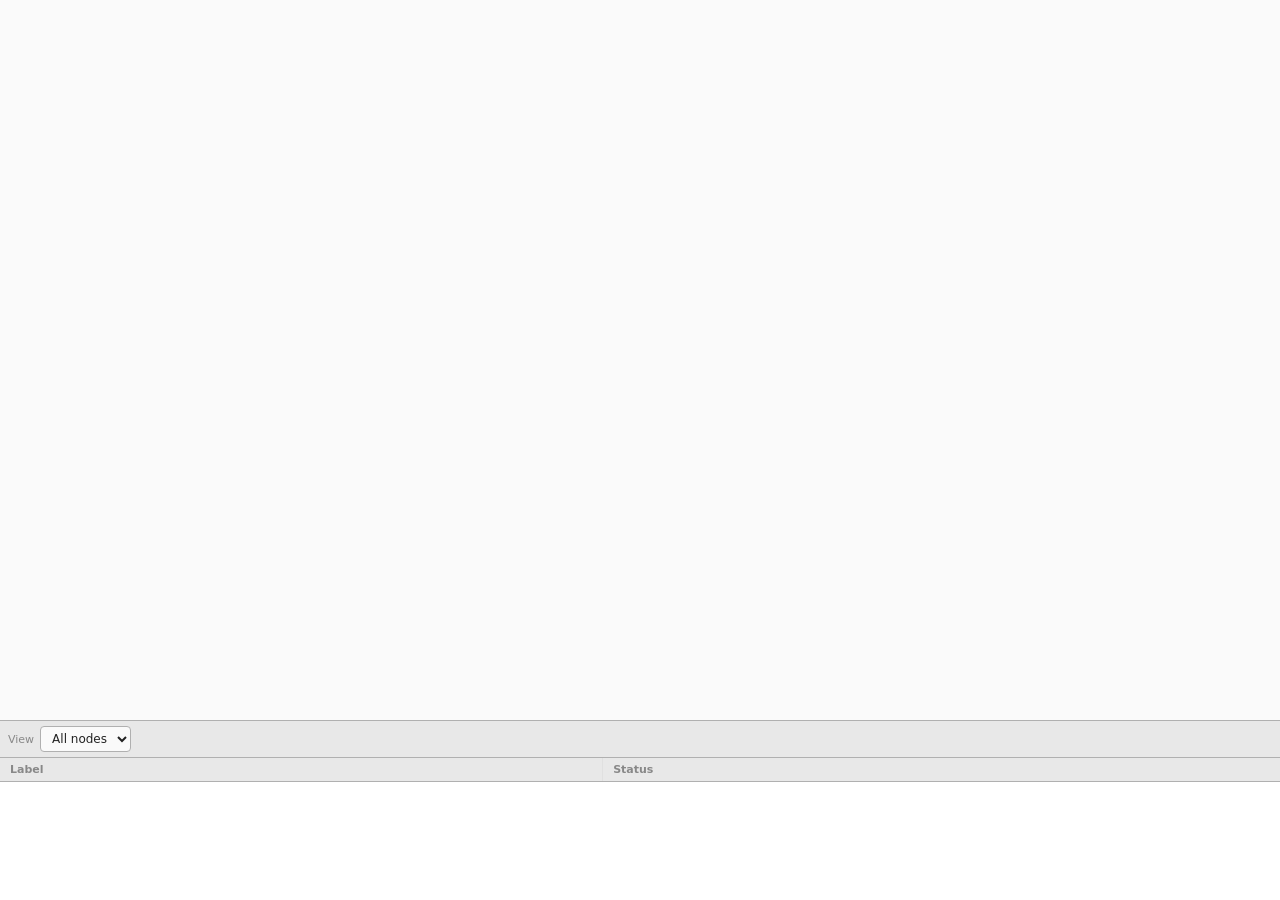
==== dashboard/index.html @ 0663b21a "first commit" ====
<!doctype html>
<html lang="en">
<head>
<meta charset="utf-8">
<meta name="viewport" content="width=device-width, initial-scale=1">
<title>Uptracker — Dashboard</title>
<script>
// Anchor all relative asset URLs (app.css, ./vendor/…) to the app's directory.
// This makes the page work both when served directly (http://host:8090/dashboard/)
// and when reached through a port-forwarding proxy, even if the proxy URL is
// missing its trailing slash.
(function () {
  var p = location.pathname;
  if (p.charAt(p.length - 1) !== '/') p = p.replace(/\/[^\/]*$/, '/');
  document.write('<base href="' + p + '">');
})();
</script>
<link rel="stylesheet" href="app.css">
</head>
<body>
<div id="app">
  <main>
    <div id="canvas"></div>
  </main>
  <footer id="tableWrap">
    <div class="query-bar">
      <label for="viewSelect">View</label>
      <select id="viewSelect" class="q" title="Filter the table by a saved query">
        <option value="">All nodes</option>
      </select>
      <span id="queryStatus" class="q-status"></span>
    </div>
    <div class="tableScroll">
      <table id="nodesTable">
        <thead>
          <tr><th data-col="label">Label</th><th data-col="status">Status</th></tr>
        </thead>
        <tbody id="nodesTbody"></tbody>
      </table>
    </div>
  </footer>
</div>
<p id="bootError" class="err pad" hidden></p>
<script>
// Surface module/import failures (a classic handler can see a failed `import`,
// which a try/catch inside the module cannot).
window.addEventListener('error', function (e) {
  var d = document.getElementById('bootError');
  if (d) { d.hidden = false; d.textContent = 'Failed to load: ' + (e.message || 'script error'); }
});
</script>
<script type="module" src="js/app.js"></script>
</body>
</html>
---- dashboard/app.css ----
/* Uptracker chrome — styled to match nodegraph's own design tokens. */
:root {
  --ng-bg: #fafafa;
  --ng-grid: #e0e0e0;
  --ng-node-bg: #ffffff;
  --ng-node-border: #b0b0b0;
  --ng-header-bg: #e8e8e8;
  --ng-text: #222222;
  --ng-muted: #888888;
  --ng-port-in: #2a7fff;
  --ng-edge: #777777;
  --ng-edge-selected: #d33;
  --ng-btn-hover: #00000022;
  --ng-danger: #e04040;
  --ng-row-alt: #f2f5f8;
  --dock-w: 400px;
}
.dark {
  --ng-bg: #1e1e24;
  --ng-grid: #2e2e38;
  --ng-node-bg: #2a2a33;
  --ng-node-border: #55556a;
  --ng-header-bg: #3a3a48;
  --ng-text: #e8e8f0;
  --ng-muted: #9a9ab0;
  --ng-port-in: #5aa2ff;
  --ng-edge: #8a8aa0;
  --ng-edge-selected: #ff6666;
  --ng-btn-hover: #ffffff22;
  --ng-row-alt: #26262e;
}

* { box-sizing: border-box; }
html, body {
  margin: 0; height: 100%;
  font: 12px system-ui, sans-serif;
  color: var(--ng-text); background: var(--ng-bg);
}
#app { display: flex; flex-direction: column; height: 100vh; }
main { flex: 1; display: flex; min-height: 0; position: relative; }

/* Canvas */
#canvas { flex: 1; min-width: 0; }

/* Dock — mirrors the nodegraph menu/panel surface */
#dock {
  width: var(--dock-w); display: flex; flex-direction: column;
  border-left: 1px solid var(--ng-node-border);
  background: var(--ng-node-bg);
  font: 12px system-ui, sans-serif;
}
#dockBody { flex: 1; overflow-y: auto; }
#dock h2 { font-size: 13px; font-weight: 600; margin: 0 0 4px; }
#dock h3 {
  font-size: 11px; font-weight: 600; margin: 14px 0 6px;
  text-transform: uppercase; letter-spacing: .05em; color: var(--ng-muted);
}
.section { padding: 10px 12px; border-bottom: 1px solid var(--ng-node-border); }
.row { display: flex; gap: 6px; align-items: center; margin: 5px 0; }
.row.wrap { flex-wrap: wrap; }
label.f { display: block; font-size: 11px; color: var(--ng-muted); margin: 7px 0 2px; }
.muted { color: var(--ng-muted); }
.pad { padding: 12px; }

input, select, textarea {
  font: inherit; width: 100%; padding: 4px 7px;
  border: 1px solid var(--ng-node-border); border-radius: 4px;
  background: var(--ng-bg); color: var(--ng-text); outline: none;
}
input:focus, select:focus, textarea:focus { border-color: var(--ng-edge-selected); }
textarea { font-family: ui-monospace, monospace; min-height: 68px; resize: vertical; }
input[type=checkbox] { width: auto; }
input[type=color] { padding: 1px; height: 26px; }

button {
  font: inherit; cursor: pointer; border-radius: 4px; padding: 5px 10px;
  border: 1px solid var(--ng-node-border);
  background: var(--ng-node-bg); color: var(--ng-text);
}
button:hover { background: var(--ng-btn-hover); }
button.ghost { border-color: transparent; background: transparent; }
button.primary { background: var(--ng-port-in); border-color: var(--ng-port-in); color: #fff; }
button.primary:hover { filter: brightness(1.08); background: var(--ng-port-in); }
button.danger { color: var(--ng-danger); }
button.danger:hover { background: #e0404022; }
button.small { padding: 2px 7px; font-size: 11px; }
button:disabled { opacity: .5; cursor: default; }
.toggle { font-size: 11px; color: var(--ng-muted); display: inline-flex; gap: 4px; align-items: center; }

.card { border: 1px solid var(--ng-node-border); border-radius: 6px; padding: 7px 9px; margin: 7px 0; }
.card .head { display: flex; align-items: center; gap: 6px; }
.card .head .t { font-weight: 600; flex: 1; }
.pill { font-size: 10px; font-weight: 600; padding: 1px 7px; border-radius: 9px; color: #fff; }
.kv { display: flex; justify-content: space-between; gap: 8px; font-size: 11px; margin: 2px 0; }
.kv .k { color: var(--ng-muted); }
.err { color: var(--ng-danger); font-size: 11px; }
.ok { color: #3f9b3f; font-size: 11px; }
.dot { width: 9px; height: 9px; border-radius: 50%; display: inline-block; vertical-align: -1px; }
pre.out {
  background: #0e1116; color: #cdd6e4; padding: 8px; border-radius: 4px;
  font-size: 11px; max-height: 220px; overflow: auto; white-space: pre-wrap;
}

/* Selectable dataset cards in the dock. */
.ds-card { cursor: pointer; }
.ds-card:hover { border-color: var(--ng-muted); }
.ds-card.sel { border-color: var(--ng-port-in); box-shadow: 0 0 0 1px var(--ng-port-in); }

/* Nodes table — scrollable footer listing every node in the database. */
#tableWrap {
  height: 180px; flex: none;
  display: flex; flex-direction: column;
  border-top: 1px solid var(--ng-node-border);
  background: var(--ng-node-bg);
}
/* Views bar (dashboard only): pick a saved query. */
.query-bar {
  display: flex; align-items: center; gap: 6px;
  padding: 5px 8px; flex: none;
  border-bottom: 1px solid var(--ng-node-border);
  background: var(--ng-header-bg);
}
.query-bar label { font-size: 11px; color: var(--ng-muted); flex: none; }
.query-bar select.q { width: auto; max-width: 240px; }
.query-bar .q-status { font-size: 10px; color: var(--ng-muted); flex: none; white-space: nowrap; }
.tableScroll { flex: 1; min-height: 0; overflow: auto; }
#nodesTable { width: 100%; border-collapse: collapse; font-size: 11px; }
#nodesTable thead th {
  position: sticky; top: 0; z-index: 1; text-align: left;
  background: var(--ng-header-bg); color: var(--ng-muted);
  font-weight: 600; padding: 5px 10px; border-bottom: 1px solid var(--ng-node-border);
}
#nodesTable td {
  padding: 4px 10px; white-space: nowrap;
  border-bottom: 1px solid var(--ng-grid);   /* faint horizontal grid */
  border-right: 1px solid var(--ng-grid);    /* faint vertical grid */
}
#nodesTable td:last-child { border-right: none; }
#nodesTable thead th:not(:last-child) { border-right: 1px solid var(--ng-grid); }
/* Zebra striping for readability; hover still wins (declared after). */
#nodesTable tbody tr:nth-child(even) { background: var(--ng-row-alt); }
#nodesTable tbody tr:hover { background: var(--ng-btn-hover); }
#nodesTable tr.empty td { text-align: center; padding: 14px; }
/* Sticky first column: many metric columns scroll sideways, the node label stays. */
#nodesTable th:first-child, #nodesTable td:first-child { position: sticky; left: 0; z-index: 1; }
#nodesTable thead th:first-child { z-index: 2; }
#nodesTable tbody td:first-child { background: var(--ng-node-bg); }
#nodesTable tbody tr:nth-child(even) td:first-child { background: var(--ng-row-alt); }
#nodesTable tbody tr:hover td:first-child { background: var(--ng-header-bg); }
/* Sortable headers: click cycles ascending → descending → unsorted. */
#nodesTable th[data-col] { cursor: pointer; user-select: none; }

/* Node refresh glyph (replaces the editor's +/× buttons — see js/graph.js).
   Prefixed with .ng-header so it outranks the vendor's `.ng-header .ng-btn`
   fill rule, which is injected into <head> after this stylesheet. */
.ng-header .ng-btn-refresh { cursor: pointer; font-size: 15px; }
.ng-header .ng-btn-refresh:hover { fill: var(--ng-port-in); }
.ng-btn-spin { animation: ng-spin 0.8s linear infinite; transform-box: fill-box; transform-origin: center; }
@keyframes ng-spin { to { transform: rotate(360deg); } }
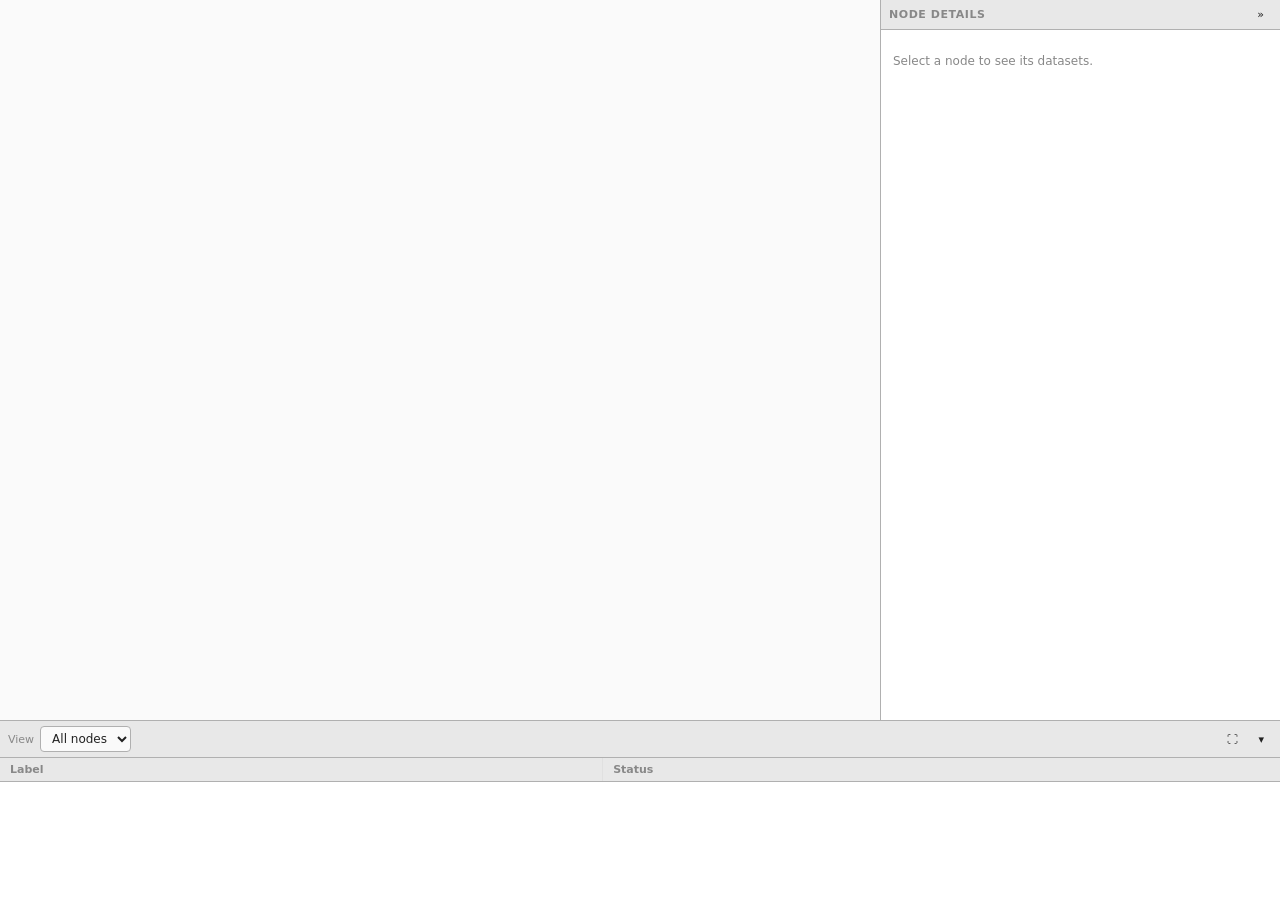
==== commit 138d5e0d: "template and improvements" ====
--- a/dashboard/index.html
+++ b/dashboard/index.html
@@ -21,6 +21,13 @@
 <div id="app">
   <main>
     <div id="canvas"></div>
+    <aside id="dock">
+      <div class="dock-head">
+        <span class="dock-title">Node details</span>
+        <button id="dockToggle" class="ghost small" title="Collapse panel" aria-label="Collapse panel">&raquo;</button>
+      </div>
+      <div id="dockBody"><p class="muted pad">Select a node to see its datasets.</p></div>
+    </aside>
   </main>
   <footer id="tableWrap">
     <div class="query-bar">
@@ -29,6 +36,10 @@
         <option value="">All nodes</option>
       </select>
       <span id="queryStatus" class="q-status"></span>
+      <span class="table-tools">
+        <button id="tableMax" class="ghost small" title="Maximize table" aria-label="Maximize table">&#x26F6;</button>
+        <button id="tableToggle" class="ghost small" title="Collapse table" aria-label="Collapse table">&#x25BE;</button>
+      </span>
     </div>
     <div class="tableScroll">
       <table id="nodesTable">
--- a/dashboard/app.css
+++ b/dashboard/app.css
@@ -49,6 +49,22 @@
   background: var(--ng-node-bg);
   font: 12px system-ui, sans-serif;
 }
+.dock-head {
+  display: flex; align-items: center; gap: 6px;
+  padding: 5px 8px; flex: none;
+  border-bottom: 1px solid var(--ng-node-border);
+  background: var(--ng-header-bg);
+}
+.dock-head .dock-title {
+  flex: 1; font-size: 11px; font-weight: 600;
+  text-transform: uppercase; letter-spacing: .05em; color: var(--ng-muted);
+  white-space: nowrap; overflow: hidden;
+}
+/* Collapsed dock: a thin strip showing only the expand button. */
+#dock.collapsed { width: 34px; }
+#dock.collapsed #dockBody,
+#dock.collapsed .dock-title { display: none; }
+#dock.collapsed .dock-head { border-bottom: none; justify-content: center; padding: 5px 2px; }
 #dockBody { flex: 1; overflow-y: auto; }
 #dock h2 { font-size: 13px; font-weight: 600; margin: 0 0 4px; }
 #dock h3 {
@@ -113,7 +129,13 @@
   border-top: 1px solid var(--ng-node-border);
   background: var(--ng-node-bg);
 }
-/* Views bar (dashboard only): pick a saved query. */
+/* Collapsed: only the query bar remains (it holds the expand control). */
+#tableWrap.collapsed { height: auto; }
+#tableWrap.collapsed .tableScroll { display: none; }
+/* Maximized: the table fills the screen; main (canvas + dock) shrinks away. */
+#tableWrap.maximized { flex: 1; height: auto; }
+main.table-max { flex: none; height: 0; overflow: hidden; }
+/* Views bar (dashboard only): pick a saved query, plus table collapse/maximize. */
 .query-bar {
   display: flex; align-items: center; gap: 6px;
   padding: 5px 8px; flex: none;
@@ -123,6 +145,7 @@
 .query-bar label { font-size: 11px; color: var(--ng-muted); flex: none; }
 .query-bar select.q { width: auto; max-width: 240px; }
 .query-bar .q-status { font-size: 10px; color: var(--ng-muted); flex: none; white-space: nowrap; }
+.query-bar .table-tools { margin-left: auto; display: flex; gap: 4px; flex: none; }
 .tableScroll { flex: 1; min-height: 0; overflow: auto; }
 #nodesTable { width: 100%; border-collapse: collapse; font-size: 11px; }
 #nodesTable thead th {
@@ -157,3 +180,21 @@
 .ng-header .ng-btn-refresh:hover { fill: var(--ng-port-in); }
 .ng-btn-spin { animation: ng-spin 0.8s linear infinite; transform-box: fill-box; transform-origin: center; }
 @keyframes ng-spin { to { transform: rotate(360deg); } }
+
+/* Toast — non-blocking feedback (e.g. "Refresh queued"). */
+#sm-toast {
+  position: fixed;
+  bottom: 196px; /* just above the 180px table footer + a little gap */
+  left: 50%;
+  transform: translateX(-50%);
+  z-index: 100;
+  max-width: 80vw;
+  padding: 8px 16px;
+  border-radius: 6px;
+  border: 1px solid var(--ng-node-border);
+  background: var(--ng-node-bg);
+  color: var(--ng-text);
+  box-shadow: 0 4px 16px #00000033;
+  font: 12px system-ui, sans-serif;
+}
+#sm-toast.error { border-color: var(--ng-danger); color: var(--ng-danger); }
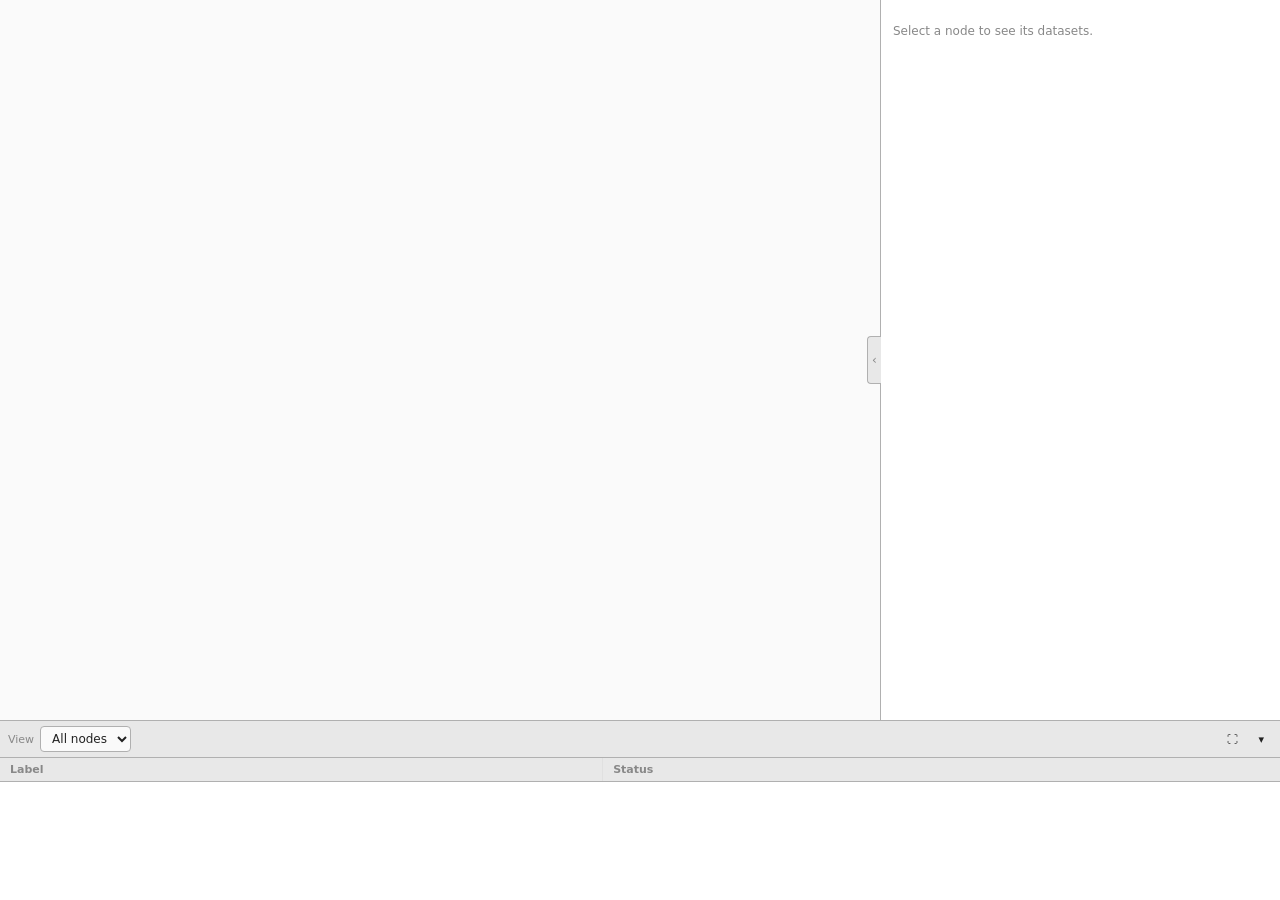
==== commit ed8b8789: "improve UI" ====
--- a/dashboard/index.html
+++ b/dashboard/index.html
@@ -22,10 +22,7 @@
   <main>
     <div id="canvas"></div>
     <aside id="dock">
-      <div class="dock-head">
-        <span class="dock-title">Node details</span>
-        <button id="dockToggle" class="ghost small" title="Collapse panel" aria-label="Collapse panel">&raquo;</button>
-      </div>
+      <button id="dockToggle" class="ghost small dock-corner" title="Collapse panel" aria-label="Collapse panel">&lsaquo;</button>
       <div id="dockBody"><p class="muted pad">Select a node to see its datasets.</p></div>
     </aside>
   </main>
--- a/dashboard/app.css
+++ b/dashboard/app.css
@@ -44,27 +44,27 @@
 
 /* Dock — mirrors the nodegraph menu/panel surface */
 #dock {
+  position: relative;
+  margin-left: 14px; /* room for the collapse tab, which sits outside on the left */
   width: var(--dock-w); display: flex; flex-direction: column;
   border-left: 1px solid var(--ng-node-border);
   background: var(--ng-node-bg);
   font: 12px system-ui, sans-serif;
 }
-.dock-head {
-  display: flex; align-items: center; gap: 6px;
-  padding: 5px 8px; flex: none;
-  border-bottom: 1px solid var(--ng-node-border);
-  background: var(--ng-header-bg);
-}
-.dock-head .dock-title {
-  flex: 1; font-size: 11px; font-weight: 600;
-  text-transform: uppercase; letter-spacing: .05em; color: var(--ng-muted);
-  white-space: nowrap; overflow: hidden;
-}
-/* Collapsed dock: a thin strip showing only the expand button. */
-#dock.collapsed { width: 34px; }
-#dock.collapsed #dockBody,
-#dock.collapsed .dock-title { display: none; }
-#dock.collapsed .dock-head { border-bottom: none; justify-content: center; padding: 5px 2px; }
+/* Collapse toggle is a thin tab sticking out of the dock's left edge — no header bar. */
+#dock .dock-corner {
+  position: absolute; top: 50%; transform: translateY(-50%); right: 100%; z-index: 2;
+  width: 14px; height: 48px; padding: 0;
+  display: flex; align-items: center; justify-content: center;
+  border: 1px solid var(--ng-node-border); border-right: none;
+  border-radius: 4px 0 0 4px;
+  background: var(--ng-header-bg); color: var(--ng-muted);
+  font-size: 12px; line-height: 1; cursor: pointer;
+}
+#dock .dock-corner:hover { color: var(--ng-fg, #fff); }
+/* Collapsed dock: no panel surface at all — only the tab sticks out. */
+#dock.collapsed { width: 0; border-left: none; background: transparent; }
+#dock.collapsed #dockBody { display: none; }
 #dockBody { flex: 1; overflow-y: auto; }
 #dock h2 { font-size: 13px; font-weight: 600; margin: 0 0 4px; }
 #dock h3 {
